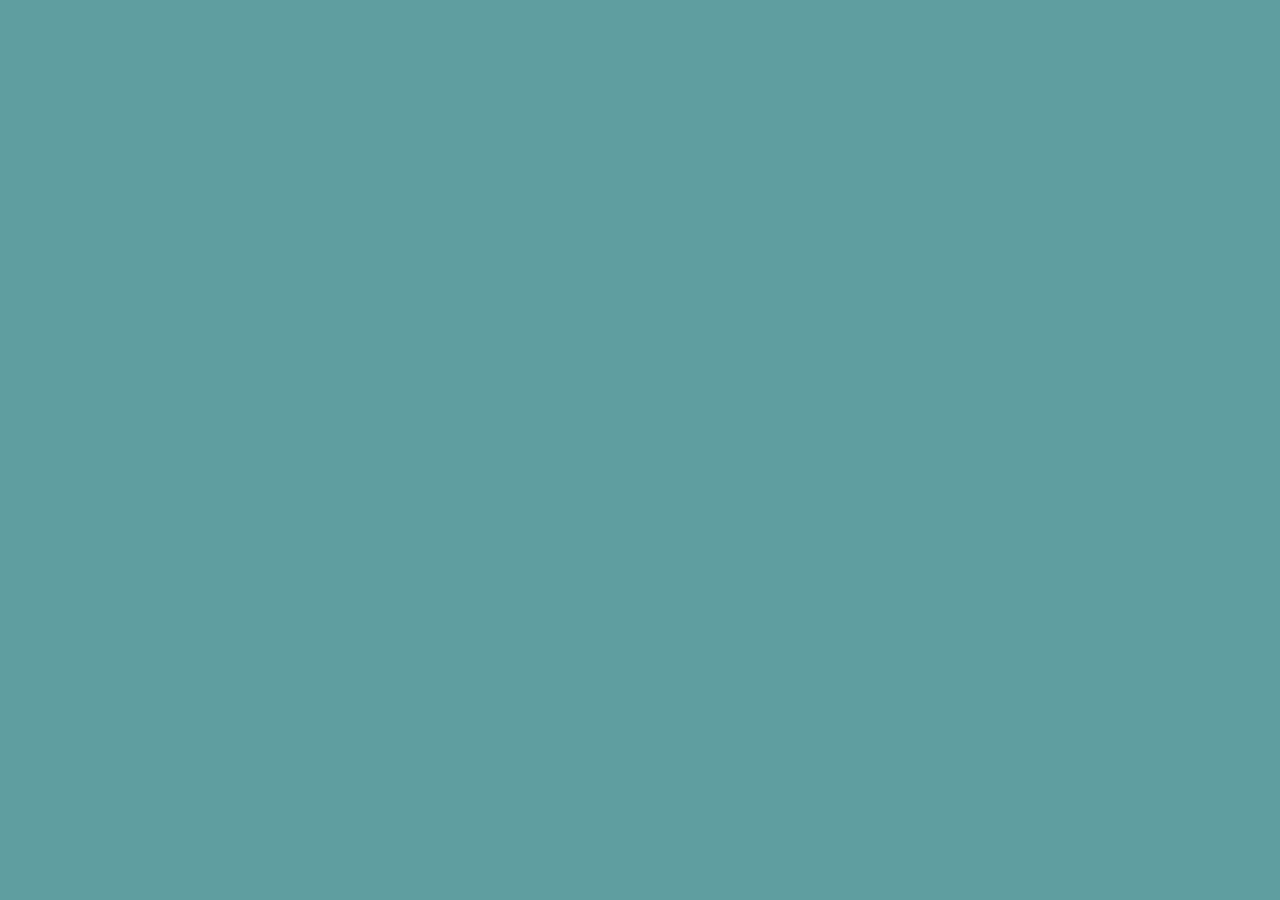
==== Homepage.html @ 23dff4f3 "Update Homepage.html" ====
<!DOCTYPE html>
<html lang="en">
<head>
<link rel="stylesheet" href="https://cdn.jsdelivr.net/npm/siimple-icons/siimple-icons.css" />
  <link rel="stylesheet" href="stylesheet1.css">
  <title>CBrocketry</title>
  <link rel="icon" type="image/x-icon" href="/images/favicon.ico">
  <meta name="viewport" content="width=device-width, initial-scale=1.0"> 
 <meta name="theme-color" content="SeaGreen"/>
</head>
<ul>
<a href="Homepage.html"><i class="si-home" style="font-size: 32px;"></i></a>
<a href="Links.html"><i class="si-link" style="font-size: 32px;"></i></a>
<ul/>


</div>

<body>

</body>
</html>
---- stylesheet1.css ----
:root {
  --background: CadetBlue;
  --text1: Black;
  --text2: LightBlue;
}



body {
  background-color: var(--background);
  overflow: auto;
}

h1 {
  color: var(--text2);
  margin-left: 20px;
}

p {
  color: var(--text2);
  margin-left: 14px;
}

a {
  color: LightCyan;
}

body, h1, h2, h3, h4, h5, h6  {
  font-family: "Bookman Old Style", Georgia, serif;
}

ul {
  list-style-type: none;
  margin: 0;
  padding: 0;
  width: 60px;
}
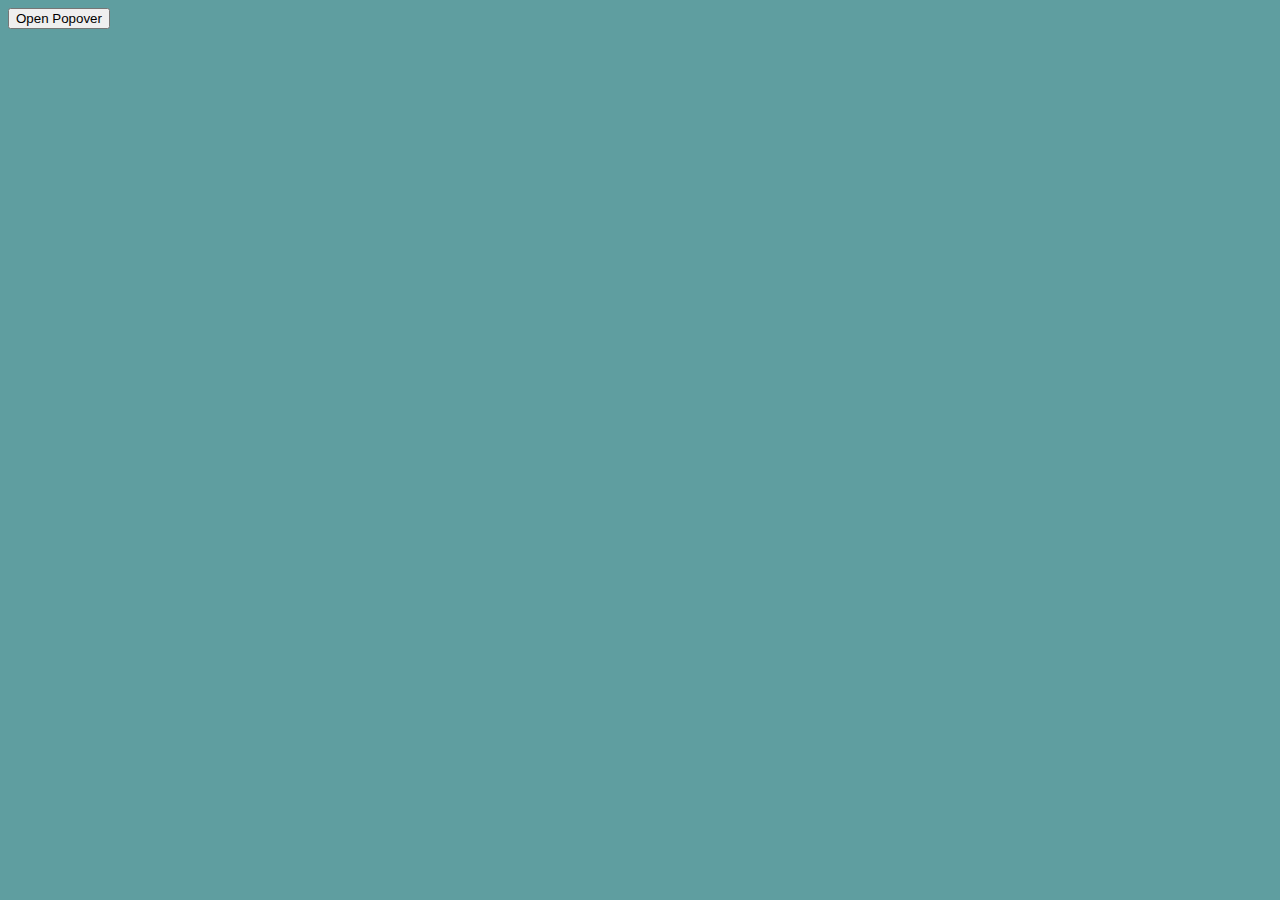
==== commit 4ee5335b: "Update Homepage.html" ====
--- a/Homepage.html
+++ b/Homepage.html
@@ -8,15 +8,29 @@
   <meta name="viewport" content="width=device-width, initial-scale=1.0"> 
  <meta name="theme-color" content="SeaGreen"/>
 </head>
+<div class="nav">
 <ul>
 <a href="Homepage.html"><i class="si-home" style="font-size: 32px;"></i></a>
 <a href="Links.html"><i class="si-link" style="font-size: 32px;"></i></a>
 <ul/>
+</div>
 
+<div class="header">
 
 </div>
 
+
 <body>
 
+<button popovertarget="my-popover"> Open Popover </button>
+
+<div id="my-popover" popover>
+  <p>I am a popover with more information.</p>
+</div>
+
 </body>
+<div id="footer">
+
+</div>
+
 </html>
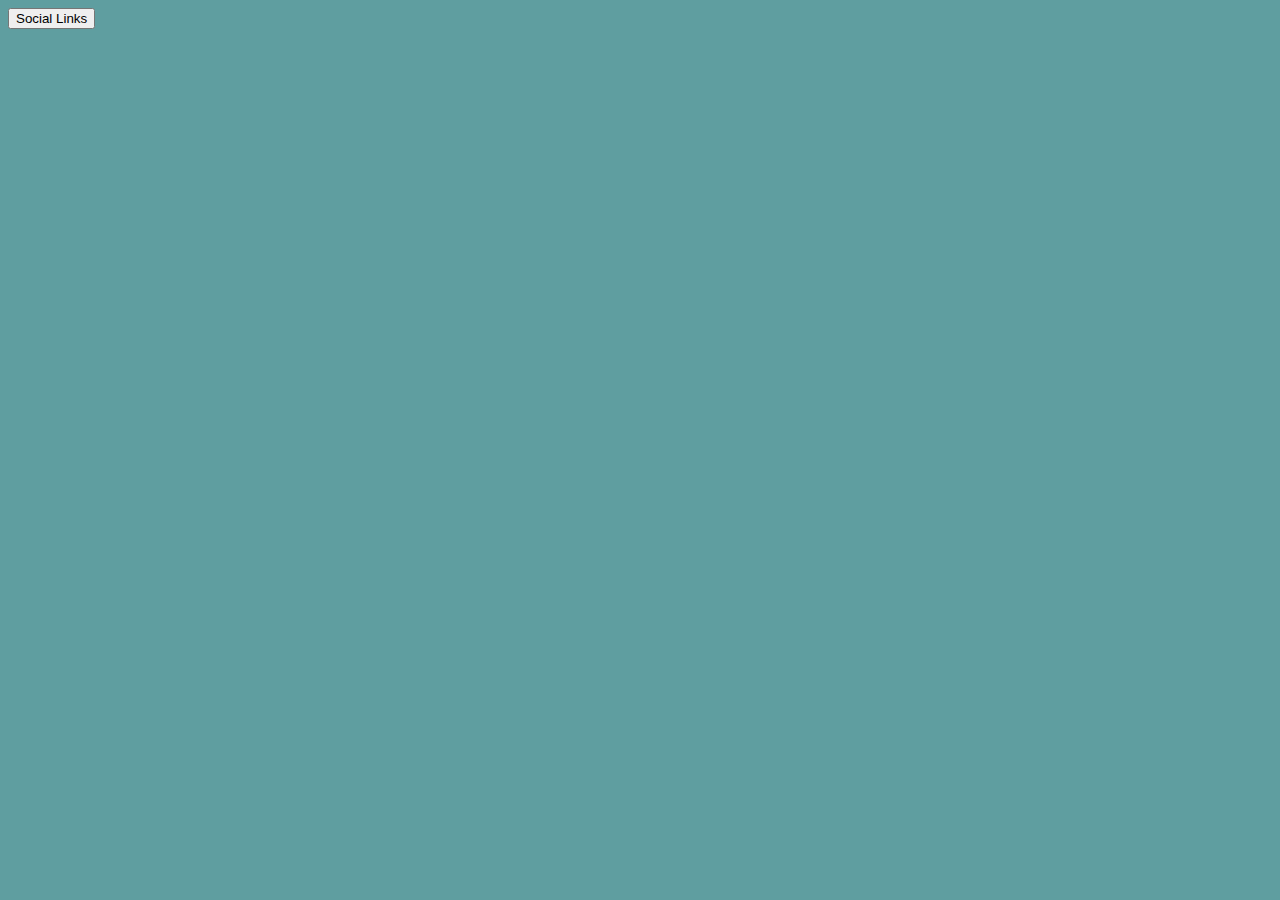
==== commit fd764730: "Update Homepage.html" ====
--- a/Homepage.html
+++ b/Homepage.html
@@ -22,10 +22,11 @@
 
 <body>
 
-<button popovertarget="my-popover"> Open Popover </button>
+<button popovertarget="my-popover"> Social Links </button>
 
 <div id="my-popover" popover>
-  <p>I am a popover with more information.</p>
+  <p>Socials</p>
+<a href="youtube.com">youtube</a>
 </div>
 
 </body>
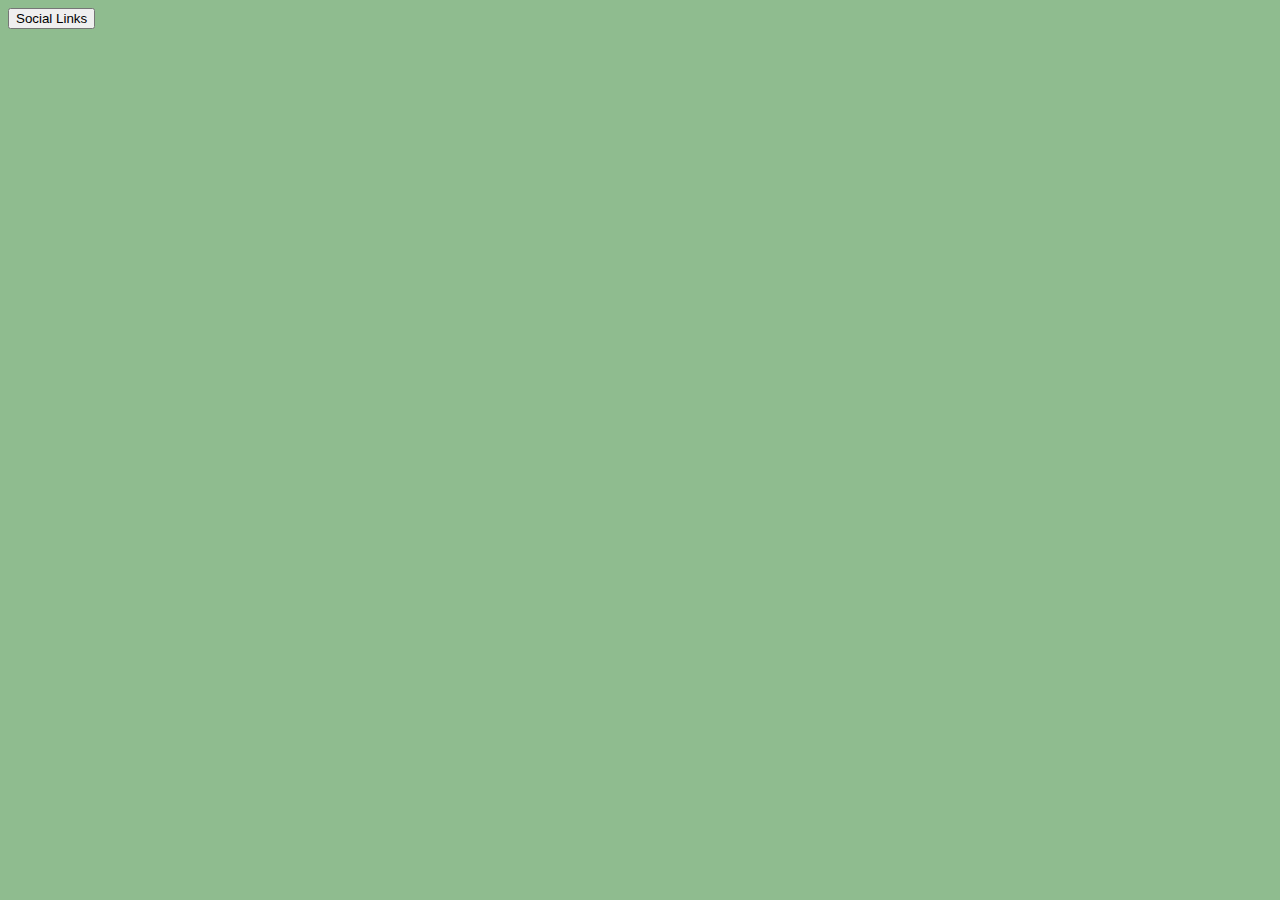
==== commit 3b252a5e: "Update Homepage.html" ====
--- a/Homepage.html
+++ b/Homepage.html
@@ -26,7 +26,7 @@
 
 <div id="my-popover" popover>
   <p>Socials</p>
-<a href="youtube.com">youtube</a>
+<a href="https://www.youtube.com/">youtube</a>
 </div>
 
 </body>
--- a/stylesheet1.css
+++ b/stylesheet1.css
@@ -1,7 +1,7 @@
 :root {
-  --background: CadetBlue;
+  --background: darkseagreen;
   --text1: Black;
-  --text2: LightBlue;
+  --text2: Black;
 }
 
 
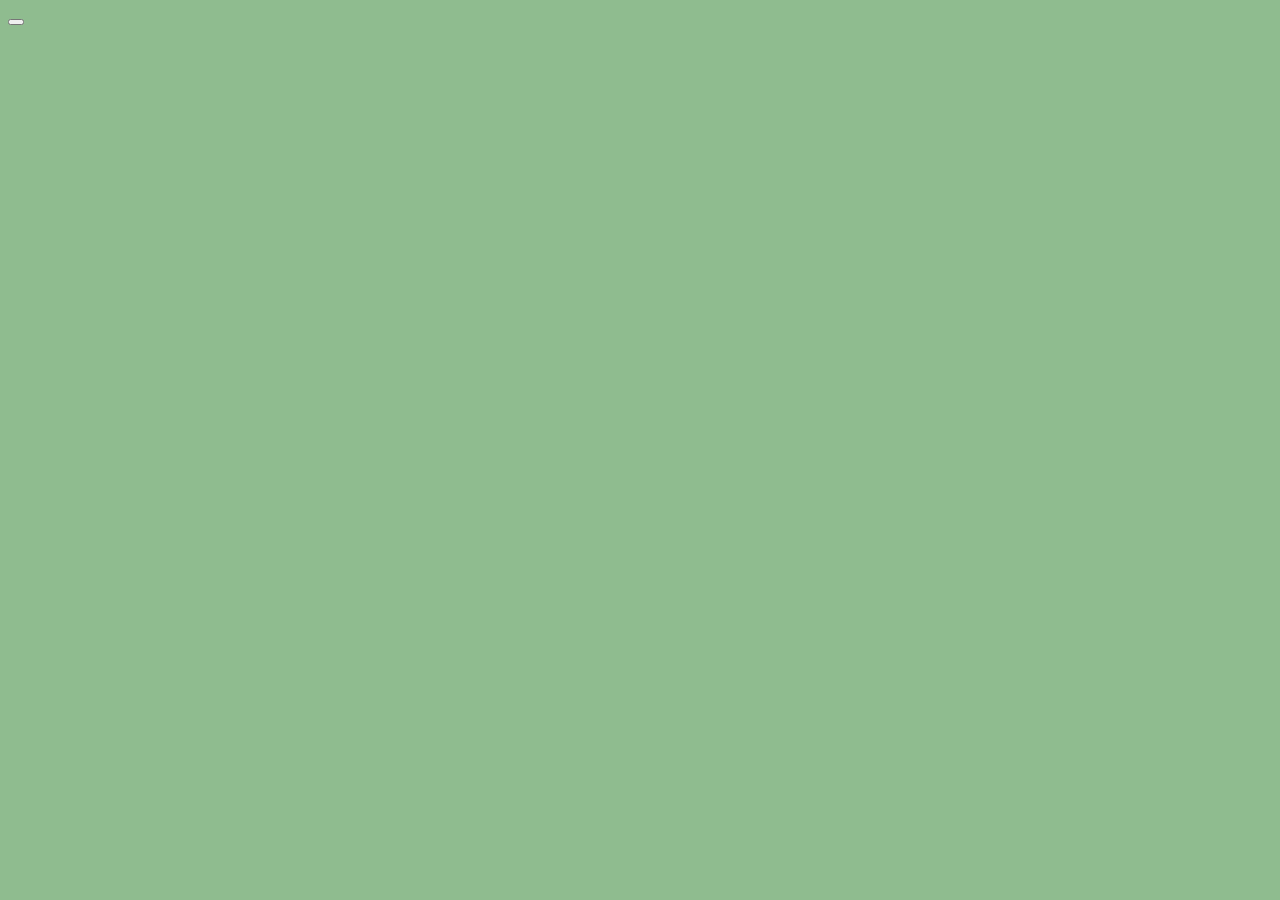
==== commit 7c457e59: "Update Homepage.html" ====
--- a/Homepage.html
+++ b/Homepage.html
@@ -11,7 +11,6 @@
 <div class="nav">
 <ul>
 <a href="Homepage.html"><i class="si-home" style="font-size: 32px;"></i></a>
-<a href="Links.html"><i class="si-link" style="font-size: 32px;"></i></a>
 <ul/>
 </div>
 
@@ -22,7 +21,7 @@
 
 <body>
 
-<button popovertarget="my-popover"> Social Links </button>
+<button popovertarget="my-popover"><i class="si-link" style="font-size: 32px;"></i></button>
 
 <div id="my-popover" popover>
   <p>Socials</p>
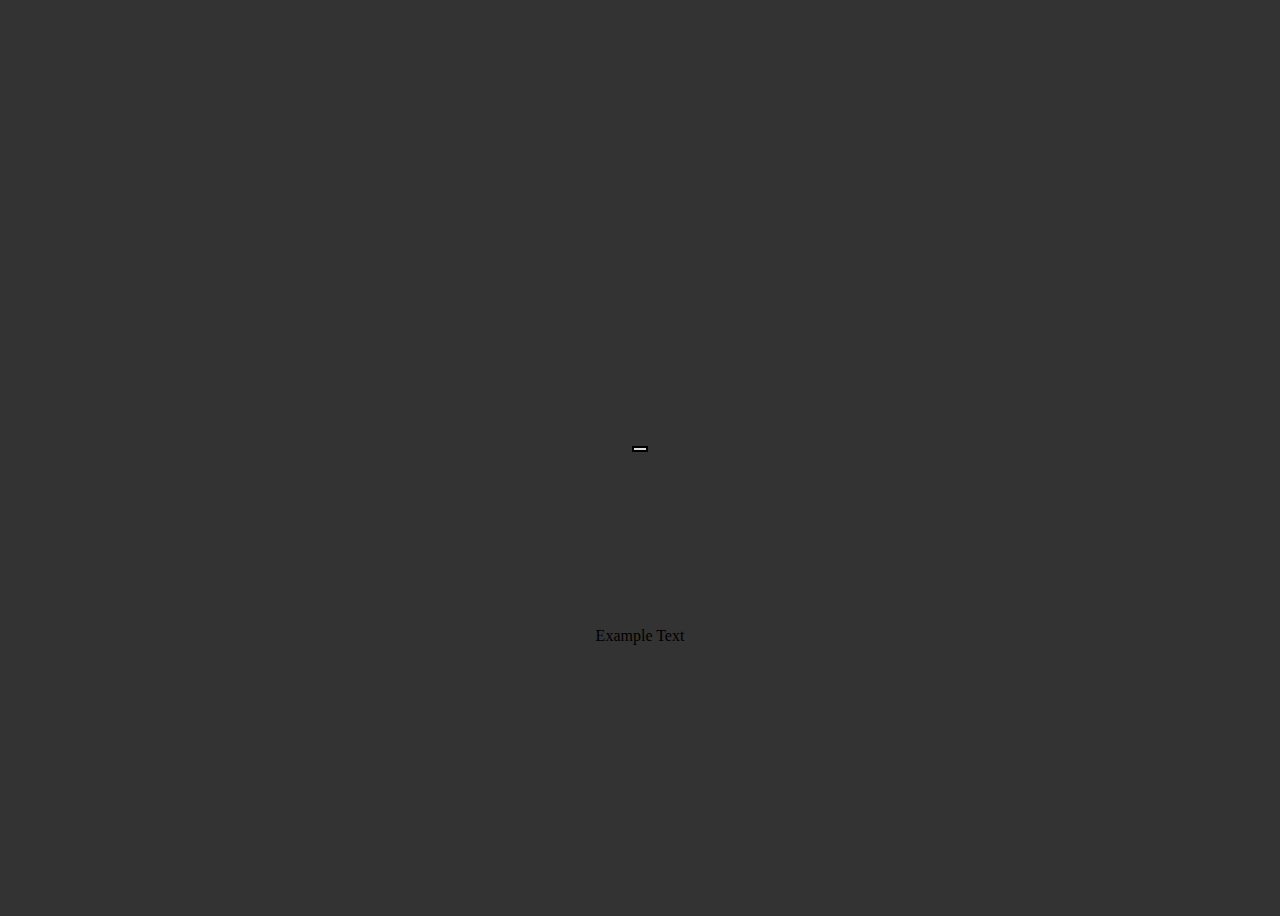
==== commit 900c542d: "Update Homepage.html" ====
--- a/Homepage.html
+++ b/Homepage.html
@@ -28,6 +28,8 @@
 <a href="https://www.youtube.com/">youtube</a>
 </div>
 
+Example Text
+
 </body>
 <div id="footer">
 
--- a/stylesheet1.css
+++ b/stylesheet1.css
@@ -1,9 +1,35 @@
 :root {
-  --background: darkseagreen;
-  --text1: Black;
-  --text2: Black;
+  --background: #333;
+  --text1: White;
+  --text2: White;
 }
 
+button {
+  background: #ddd;
+  font-weight: 800;
+  border: 2px solid black;
+}
+
+#my-popover {
+  background: #333;
+  color: white;
+  font-weight: 400;
+  padding: 1rem;
+  max-width: 200px;
+  line-height: 1.4;
+  position: absolute;
+  top: 1rem;
+  left: 0;
+  right: 0;
+  margin: 0 auto;
+}
+
+body {
+  display: grid;
+  font-family: system-ui, sans-serif;
+  place-items: center;
+  height: 100dvh;
+}
 
 
 body {
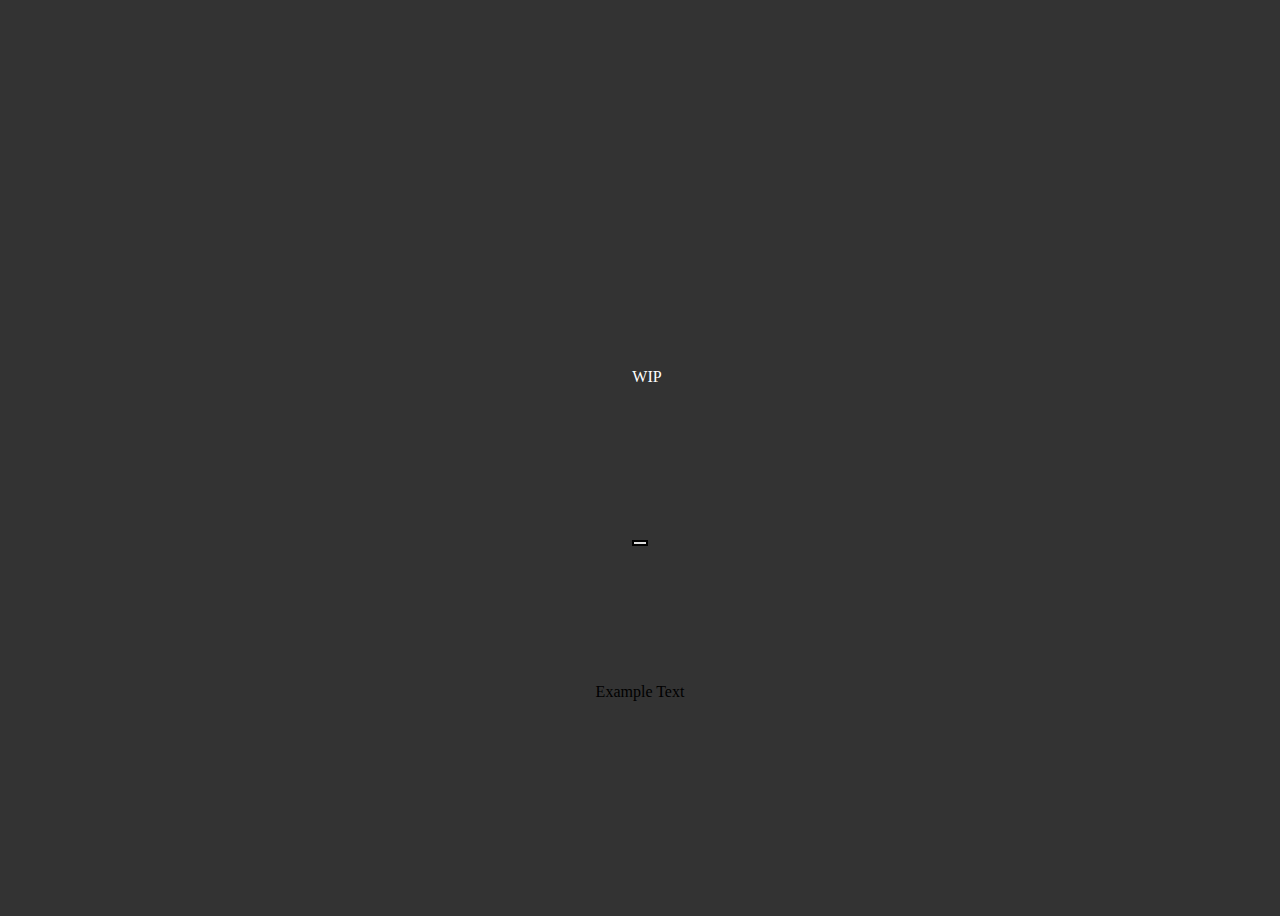
==== commit 56433c5a: "Update Homepage.html" ====
--- a/Homepage.html
+++ b/Homepage.html
@@ -20,7 +20,9 @@
 
 
 <body>
-
+<p>
+  WIP
+</p>
 <button popovertarget="my-popover"><i class="si-link" style="font-size: 32px;"></i></button>
 
 <div id="my-popover" popover>
